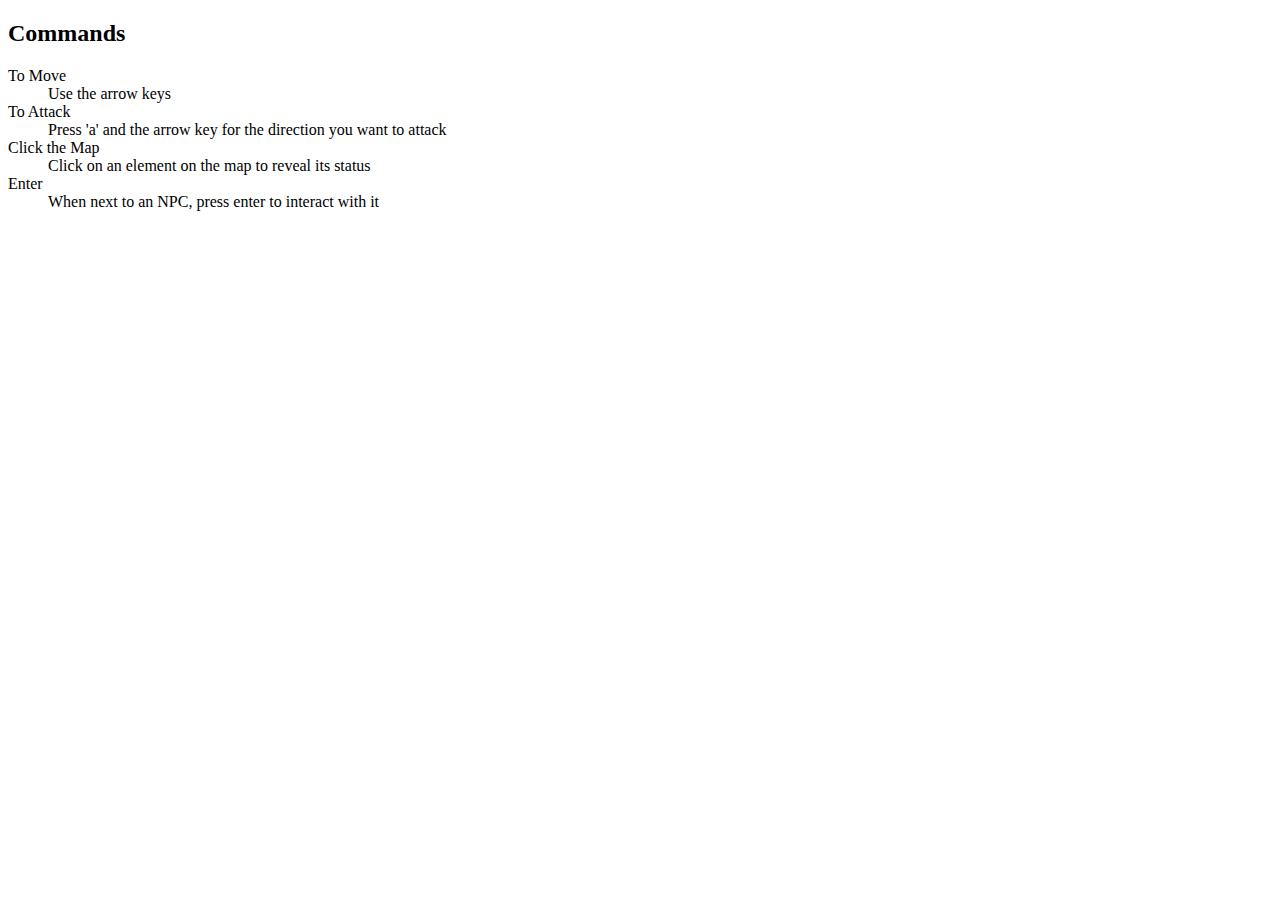
==== help.html @ 65fd33cd "If player presses enter, controller checks if it's next to an NPC (in this case, only seller is avai" ====
<!doctype html>
<html lang='en'>

<head>
	<meta charset="utf-8">
	<title>Page with commands</title>

	<style>
	</style>

</head>

<body>
	<script>
	</script>	

	<h2>Commands</h2>
	<dl>
		<dt>To Move</dt>
			<dd>Use the arrow keys</dd>
		<dt>To Attack</dt>
			<dd>Press 'a' and the arrow key for the direction you want to attack</dd>
		<dt>Click the Map</dt>
			<dd>Click on an element on the map to reveal its status</dd>
		<dt>Enter</dt>
			<dd>When next to an NPC, press enter to interact with it</dd>
	</dl>

</body>

</html>
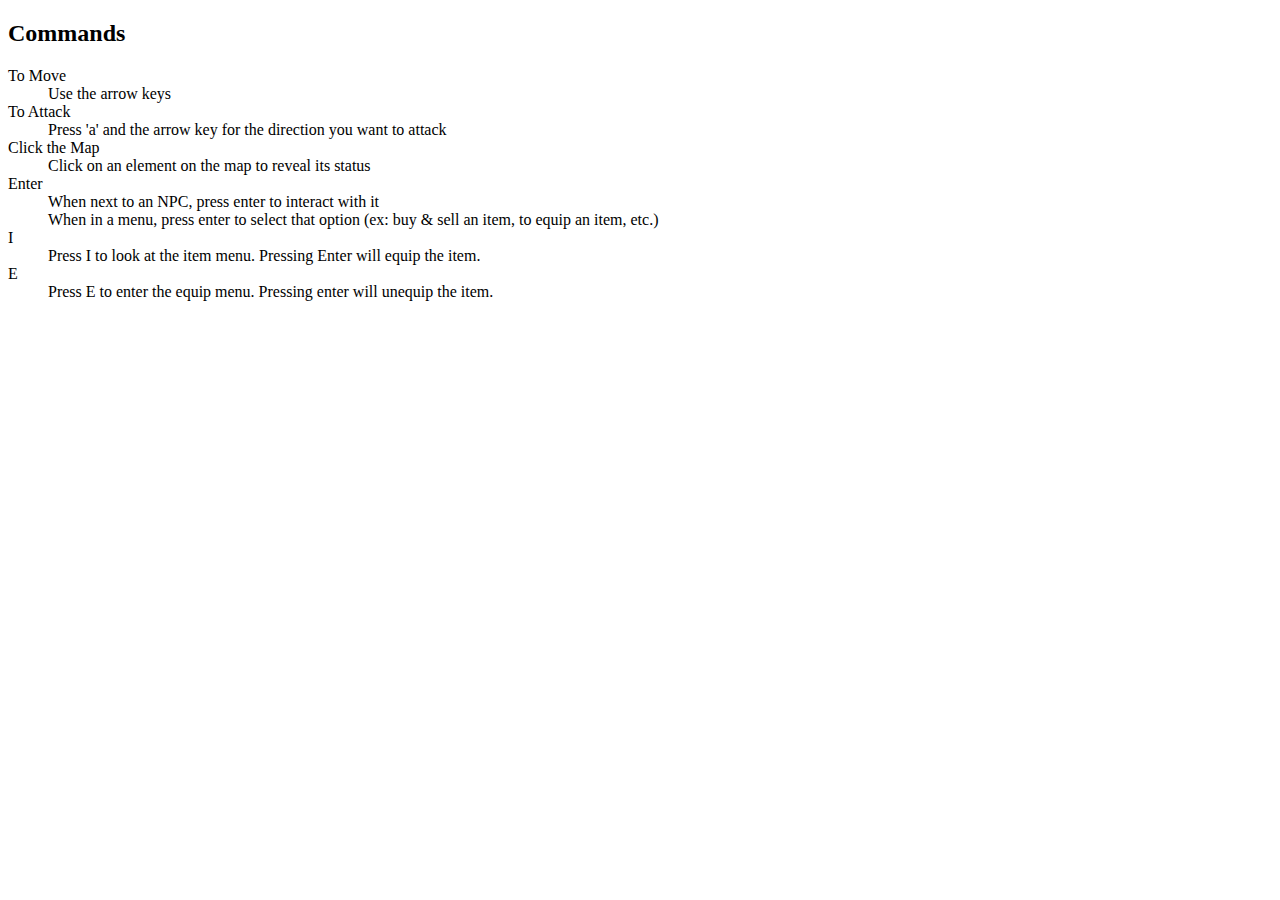
==== commit 8bb4b5d5: "update" ====
--- a/help.html
+++ b/help.html
@@ -24,6 +24,11 @@
 			<dd>Click on an element on the map to reveal its status</dd>
 		<dt>Enter</dt>
 			<dd>When next to an NPC, press enter to interact with it</dd>
+			<dd>When in a menu, press enter to select that option (ex: buy &amp sell an item, to equip an item, etc.)
+		<dt>I</dt>
+			<dd>Press I to look at the item menu. Pressing Enter will equip the item.</dd>
+		<dt>E</dt>
+			<dd>Press E to enter the equip menu. Pressing enter will unequip the item.</dd>
 	</dl>
 
 </body>
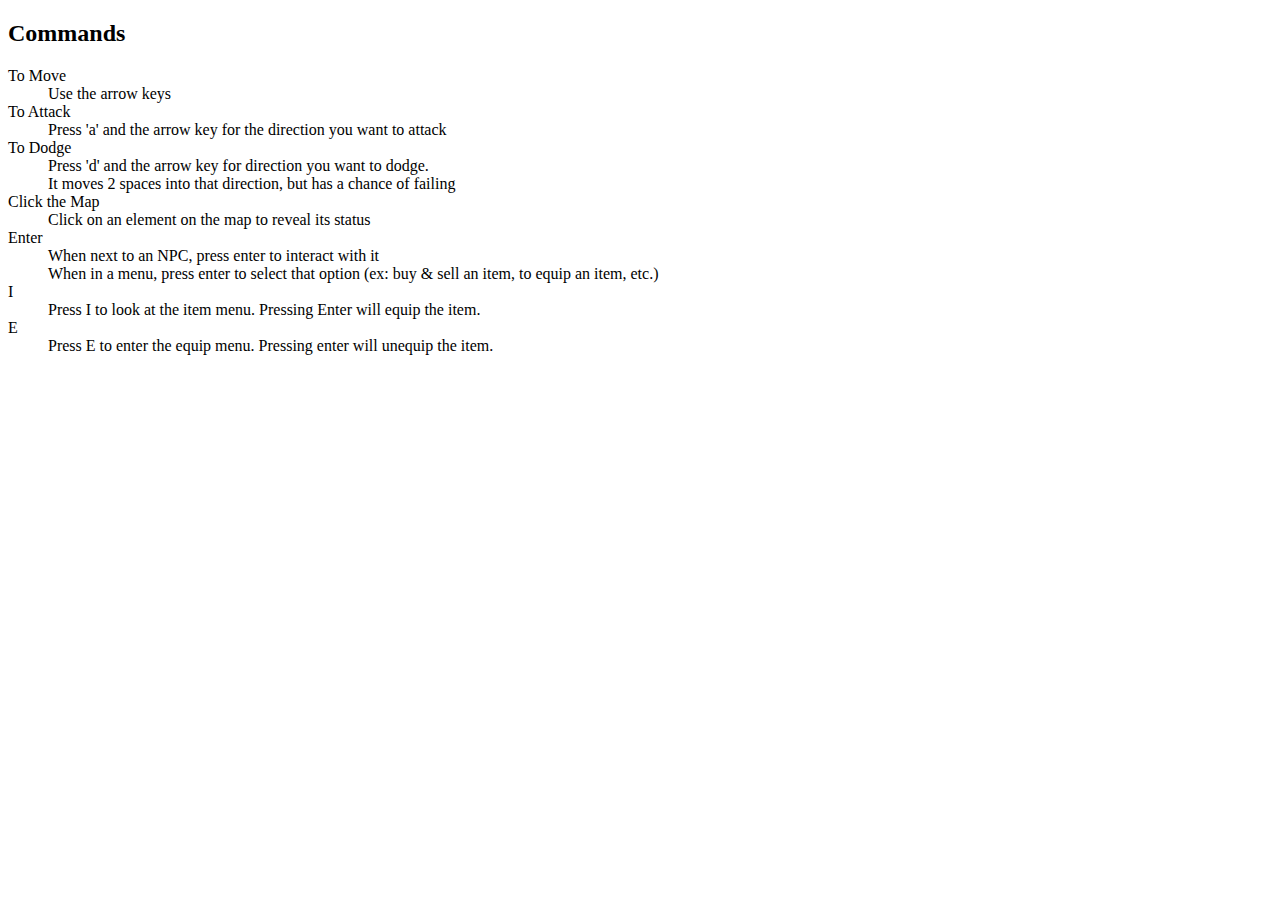
==== commit 0813d300: "small updates" ====
--- a/help.html
+++ b/help.html
@@ -20,6 +20,9 @@
 			<dd>Use the arrow keys</dd>
 		<dt>To Attack</dt>
 			<dd>Press 'a' and the arrow key for the direction you want to attack</dd>
+		<dt>To Dodge</dt>
+			<dd>Press 'd' and the arrow key for direction you want to dodge.</dd>
+			<dd>It moves 2 spaces into that direction, but has a chance of failing</dd>
 		<dt>Click the Map</dt>
 			<dd>Click on an element on the map to reveal its status</dd>
 		<dt>Enter</dt>
